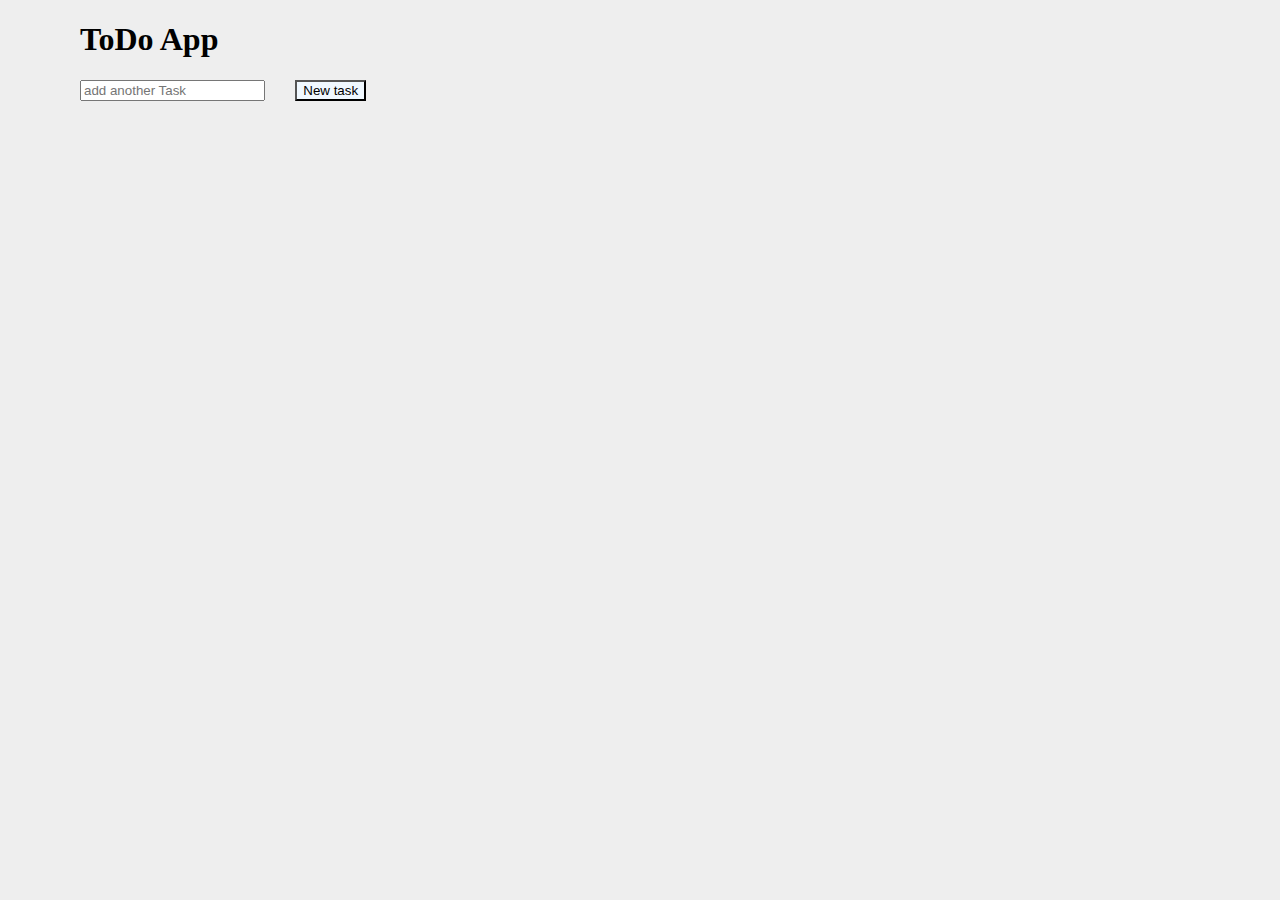
==== A10/main.html @ b7304d2c "ToDo" ====
<!DOCTYPE html>
<html lang="en">
<head>
    <meta charset="UTF-8">
    <meta http-equiv="X-UA-Compatible" content="IE=edge">
    <meta name="viewport" content="width=device-width, initial-scale=1.0">
    <script src="ToDo.js" defer></script>
    <link rel="stylesheet" href="script.css">
    <title>Document</title>
</head>
<body>
    <title>ToDoApp</title>
    <h1>ToDo App</h1>
    <h2> </h2>

    <button id="new">New task</button>

   
    <input type="text" name="addTask" value="" placeholder="add another Task" id="Input">
  
 
    
    
</body>
</html>
---- A10/script.css ----
#bin{
    width: 20px; 
    float: right; 
    margin-right: 10px; 
    margin-top: 10px;
   
}
#box{
    margin-bottom: 10px;
  float: left;
  margin-top: 10px;
      
}

#text{
    text-align: left;
    margin-left: 30px;
    padding: 0%; 
    display: inline-flex;
    text-align: center;
}
div{
  margin-top: 2px;
      width: 400px;
    border: 3px solid rgb(162, 161, 161);
       
}
body{
    margin-left: 80px;
    font-family: "Lucida Console"; 
    background-color: rgb(238, 238, 238);
}

h2{
    
    color: rgb(202, 202, 202);
    font-family: "Lucida Console"
       
}

#input{
    float: left;
    background-color: aliceblue;

}

#new{
    float: right;
    margin-right: 76%;
    background-color: aliceblue;
}
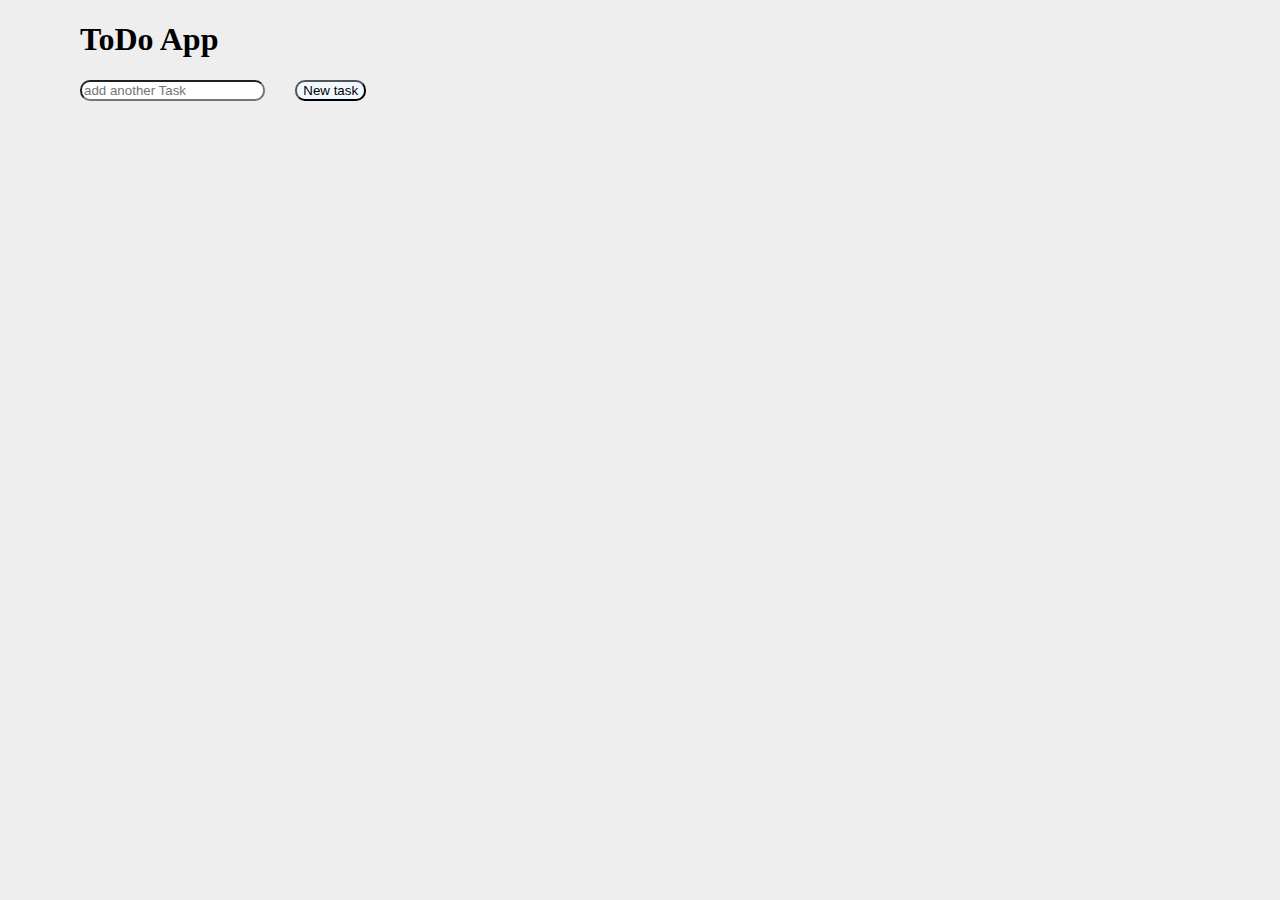
==== commit fa8e6c1e: "style update" ====
--- a/A10/main.html
+++ b/A10/main.html
@@ -6,6 +6,7 @@
     <meta name="viewport" content="width=device-width, initial-scale=1.0">
     <script src="ToDo.js" defer></script>
     <link rel="stylesheet" href="script.css">
+    <link rel="stylesheet" href="https://cdnjs.cloudflare.com/ajax/libs/font-awesome/5.11.2/css/all.min.css">
     <title>Document</title>
 </head>
 <body>
@@ -18,7 +19,6 @@
    
     <input type="text" name="addTask" value="" placeholder="add another Task" id="Input">
   
- 
     
     
 </body>
--- a/A10/script.css
+++ b/A10/script.css
@@ -1,28 +1,32 @@
-#bin{
+#trash{
     width: 20px; 
     float: right; 
     margin-right: 10px; 
-    margin-top: 10px;
-   
-}
-#box{
-    margin-bottom: 10px;
-  float: left;
-  margin-top: 10px;
-      
+    margin-top: 15px;
+  
 }
 
+#box{
+   
+  float: left;
+  margin-top: 17px;
+} 
+
 #text{
-    text-align: left;
+ 
     margin-left: 30px;
     padding: 0%; 
     display: inline-flex;
     text-align: center;
+  
 }
 div{
   margin-top: 2px;
       width: 400px;
-    border: 3px solid rgb(162, 161, 161);
+    border: 2px solid rgb(162, 161, 161);
+    background-color: rgb(255, 255, 255);
+    border-radius: 10px;
+    
        
 }
 body{
@@ -48,4 +52,10 @@
     float: right;
     margin-right: 76%;
     background-color: aliceblue;
-}+} 
+input[type=text]{
+    border-radius:10px;
+  }
+  button{
+    border-radius: 10px;
+  }